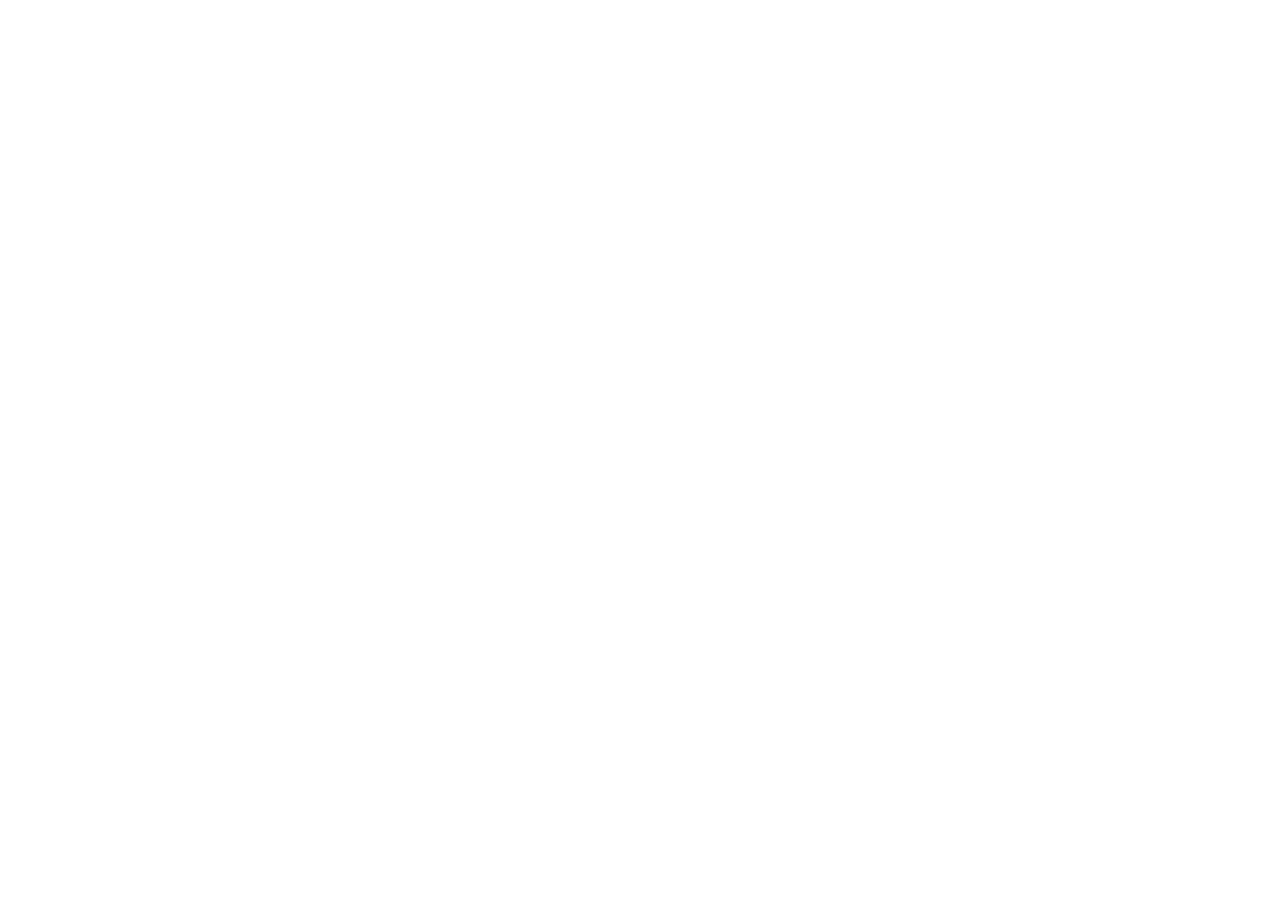
==== app/templates/index1.html @ 0b1e5ac7 "mvp" ====
<!DOCTYPE html>
<html>
<head>
    <title>Waves</title>
    <link rel="stylesheet" href="style.css" type="text/css">
  
</head>
<body>
<iframe width=100% height=650px src="https://www.youtube.com/embed/wATW85Biu2c" frameborder="0" allow="accelerometer; autoplay; encrypted-media; gyroscope; picture-in-picture" allowfullscreen></iframe>
</body>
</html>
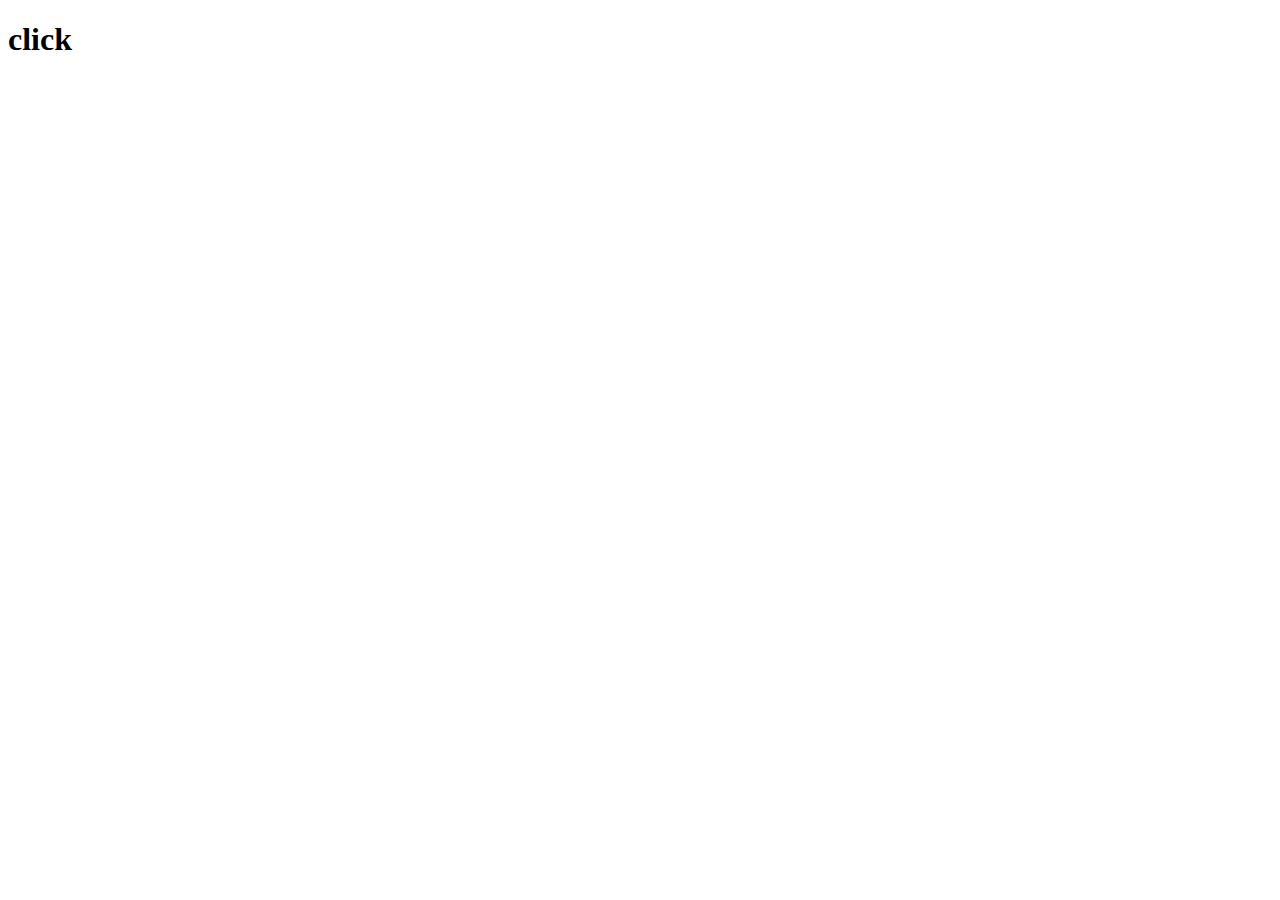
==== commit a7640794: "newer version" ====
--- a/app/templates/index1.html
+++ b/app/templates/index1.html
@@ -6,6 +6,7 @@
   
 </head>
 <body>
+<h1>click</h1>
 <iframe width=100% height=650px src="https://www.youtube.com/embed/wATW85Biu2c" frameborder="0" allow="accelerometer; autoplay; encrypted-media; gyroscope; picture-in-picture" allowfullscreen></iframe>
 </body>
 </html>